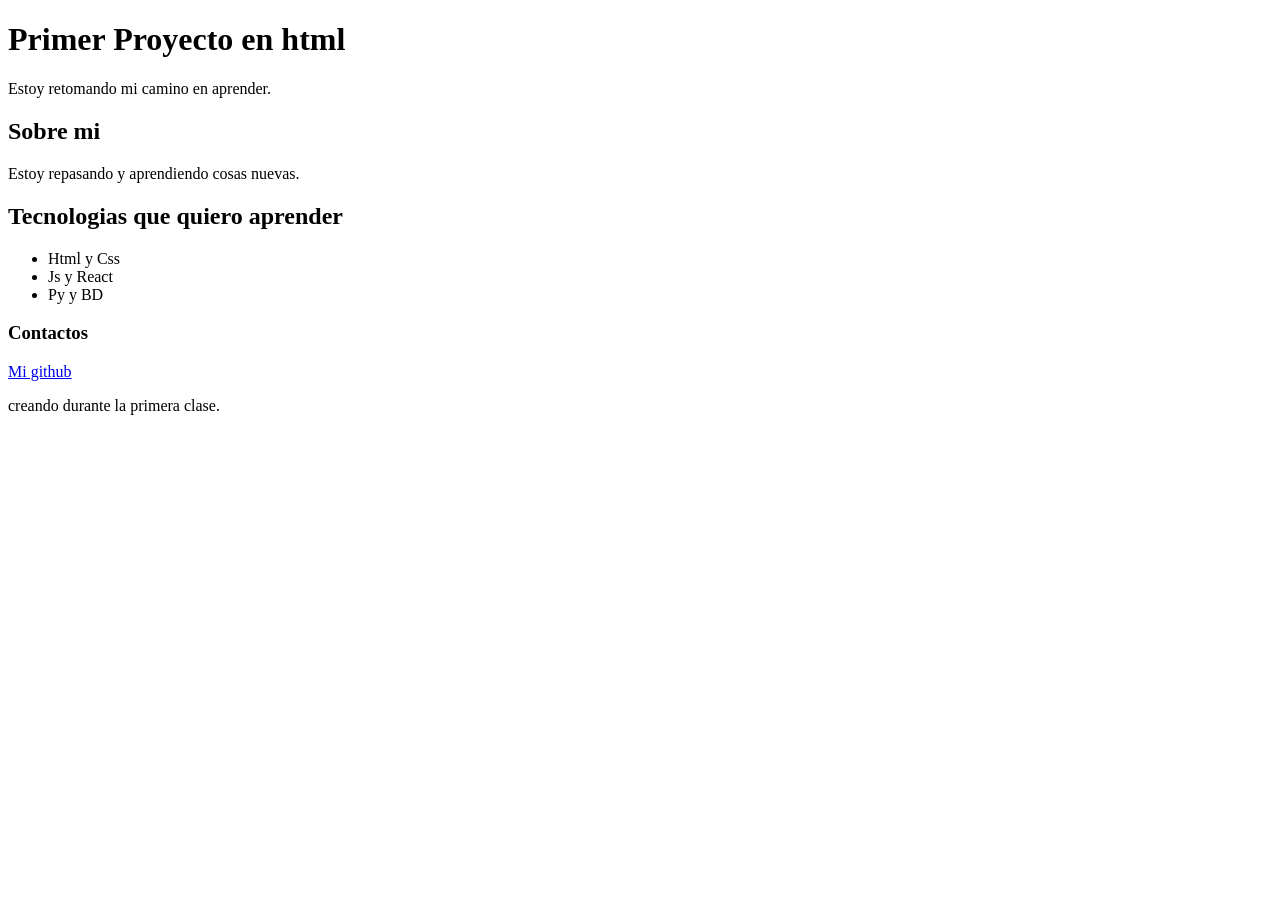
==== html/index.html @ b5de1643 "mi primer cambio" ====
<!DOCTYPE html>
<html lang="en">
<head>
    <meta charset="UTF-8">
    <meta name="viewport" content="width=device-width, initial-scale=1.0">
    <title>Zero - Bootcamp</title>
</head>
<body>
    <header>
        <h1>Primer Proyecto en html</h1>
        <p>Estoy retomando mi camino en aprender.</p>
    </header>
    <main>
        <section>
            <h2>Sobre mi</h2>
            <p>
                Estoy repasando y aprendiendo cosas nuevas.
            </p>
        </section>

        <section>
            <h2>Tecnologias que quiero aprender</h2>
            <ul>
                <li>Html y Css</li>
                <li>Js y React</li>
                <li>Py y BD</li>
            </ul>
        </section>

        <section>
            <h3>Contactos</h3>
            <a href="https://github.com/jf-a-walls">Mi github</a>
            <p>creando durante la primera clase.</p>
        </section>
    </main>
</body>
</html>
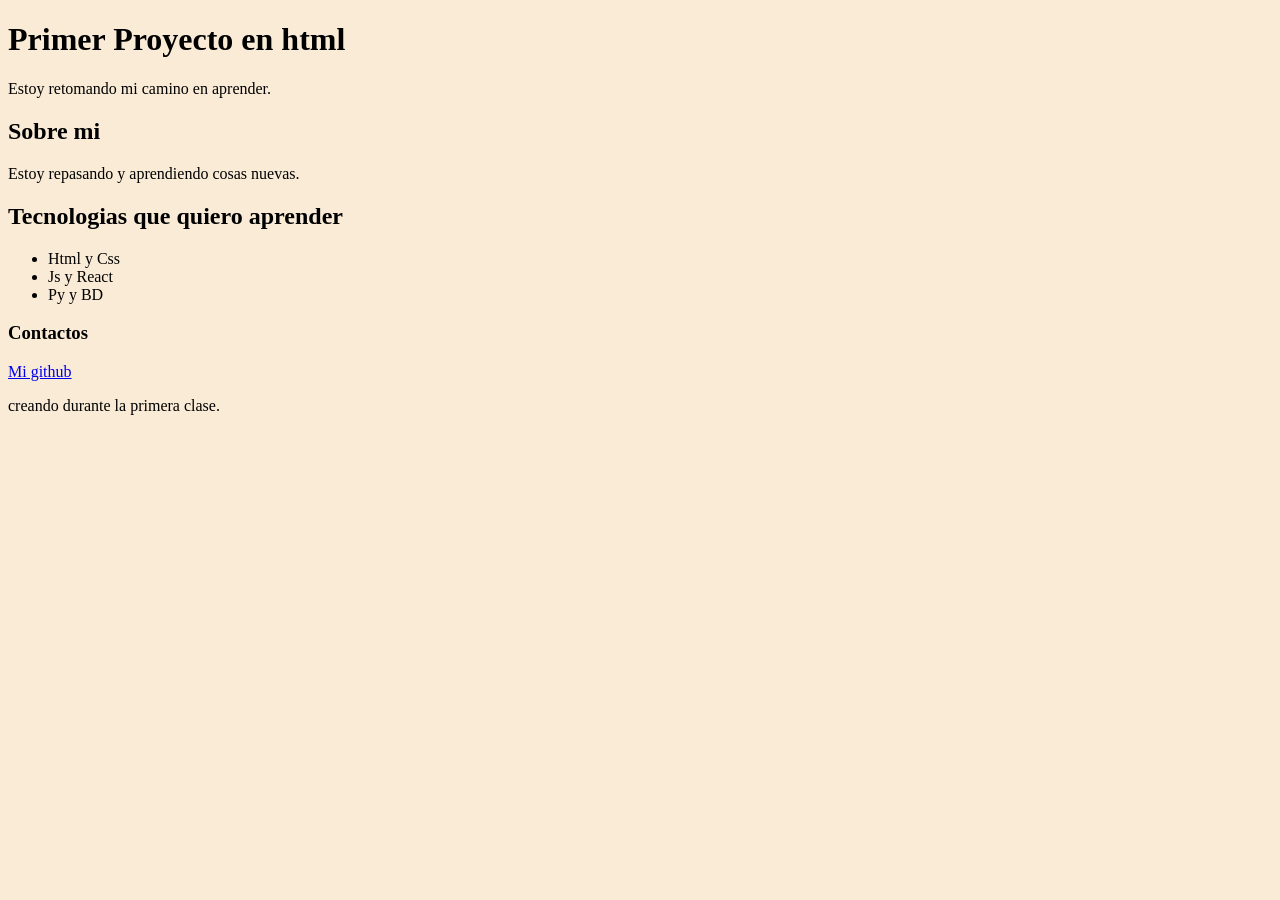
==== commit 999dce37: "Agregando css y modificando html" ====
--- a/html/index.html
+++ b/html/index.html
@@ -3,6 +3,7 @@
 <head>
     <meta charset="UTF-8">
     <meta name="viewport" content="width=device-width, initial-scale=1.0">
+    <link rel="stylesheet" href="../css/style.css">
     <title>Zero - Bootcamp</title>
 </head>
 <body>
--- a/css/style.css
+++ b/css/style.css
@@ -0,0 +1,3 @@
+*{
+    background-color: antiquewhite;
+}
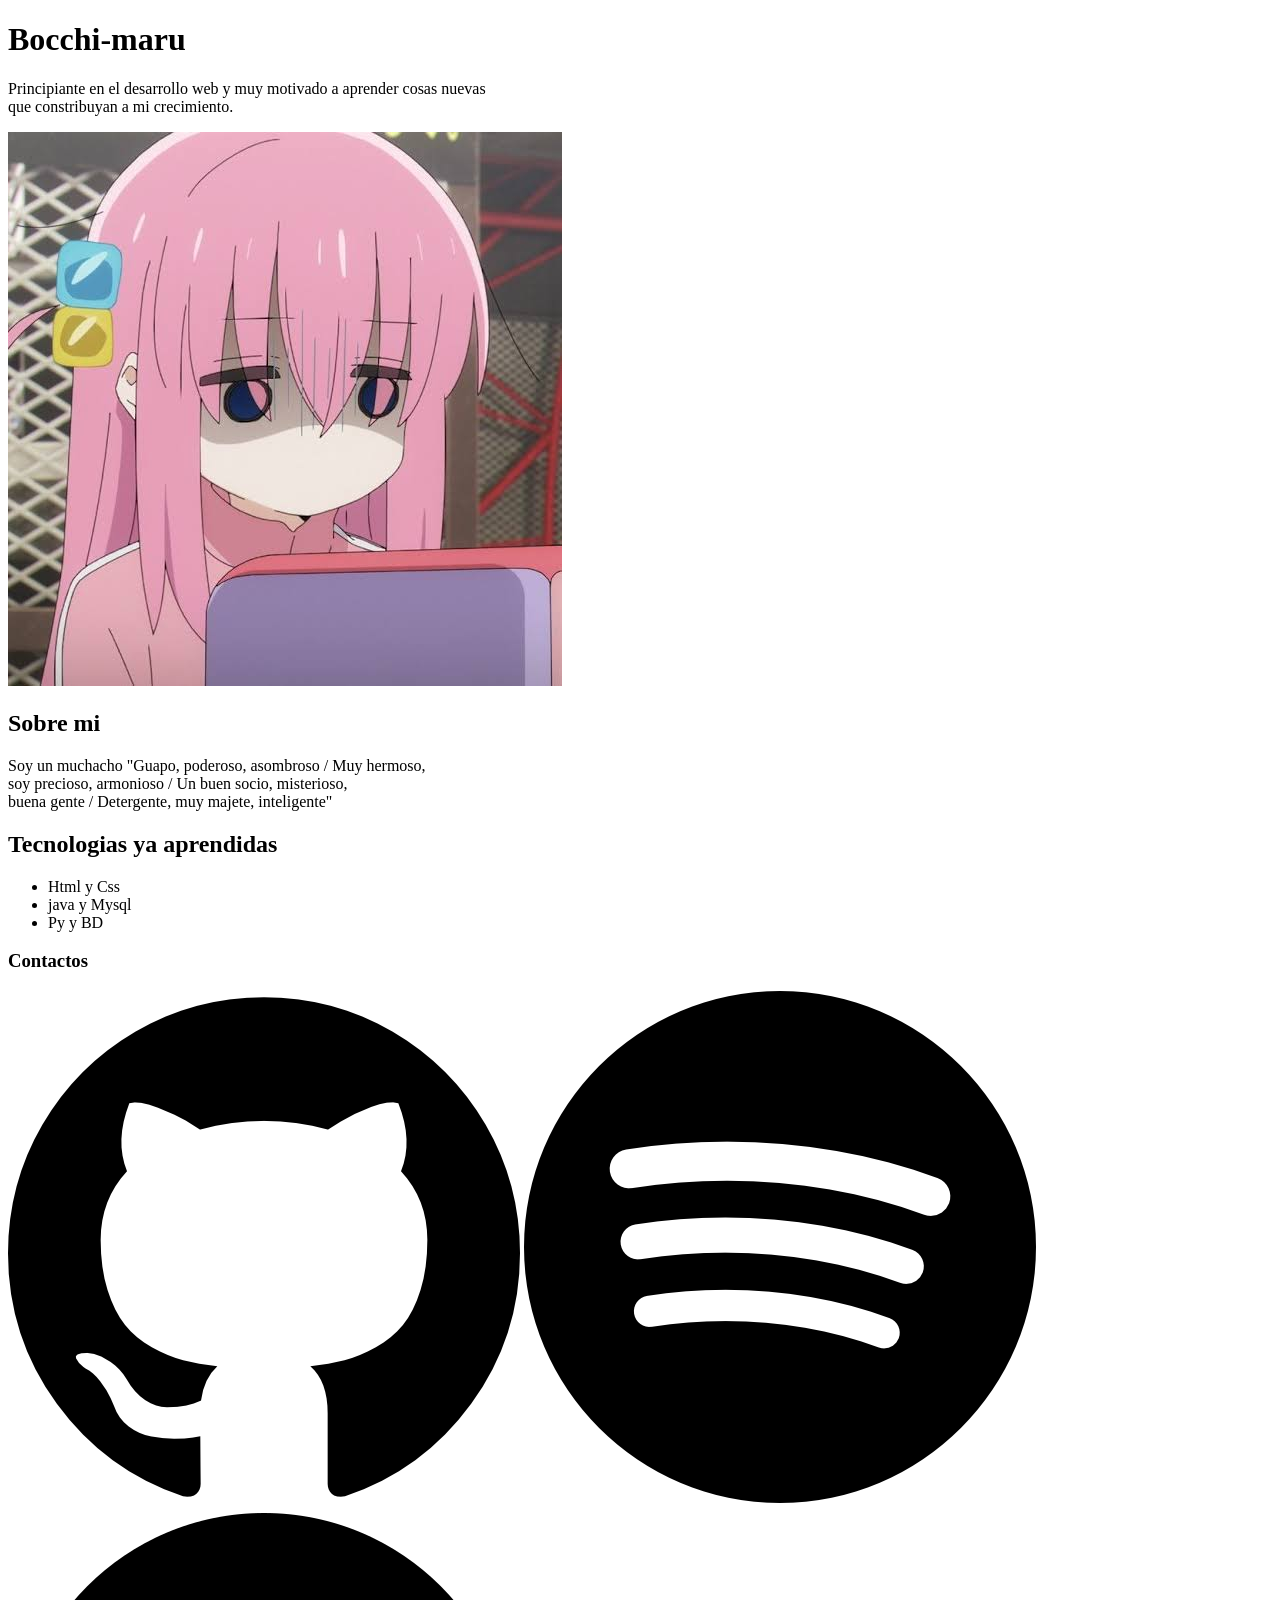
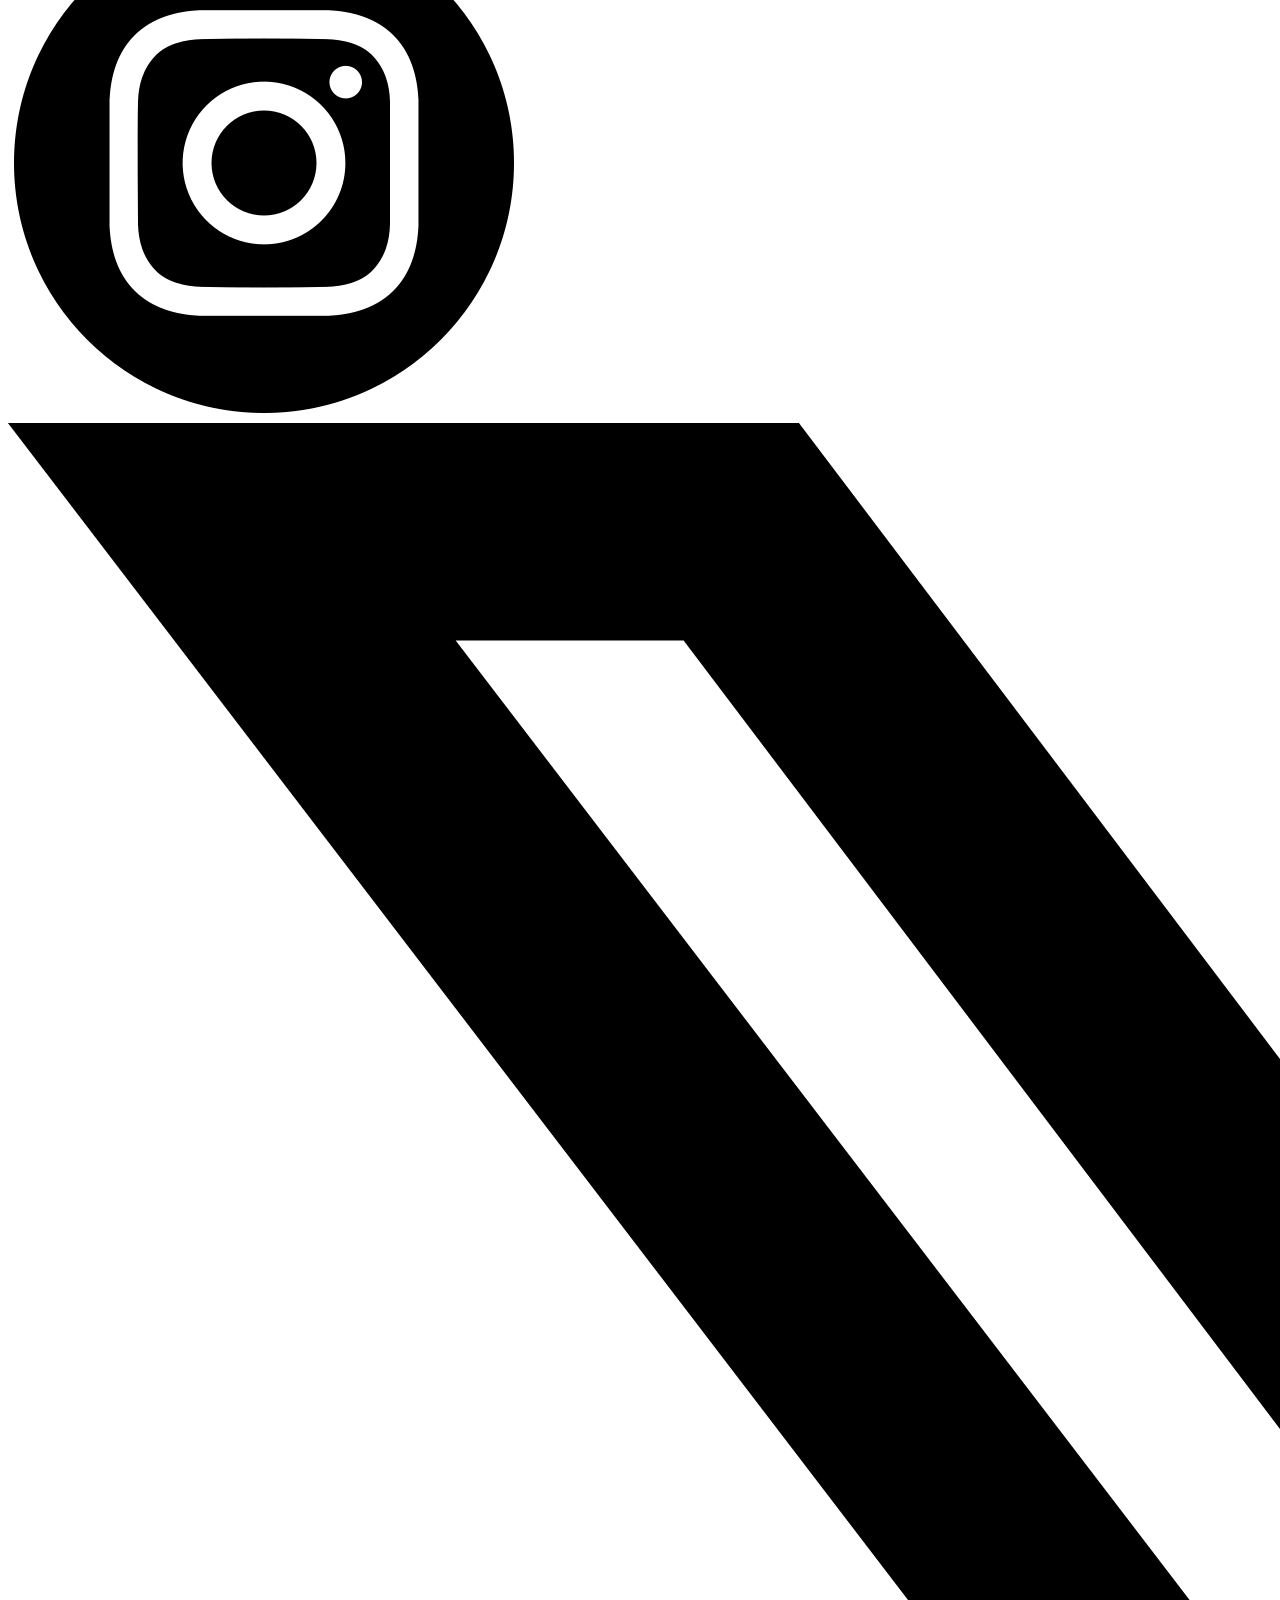
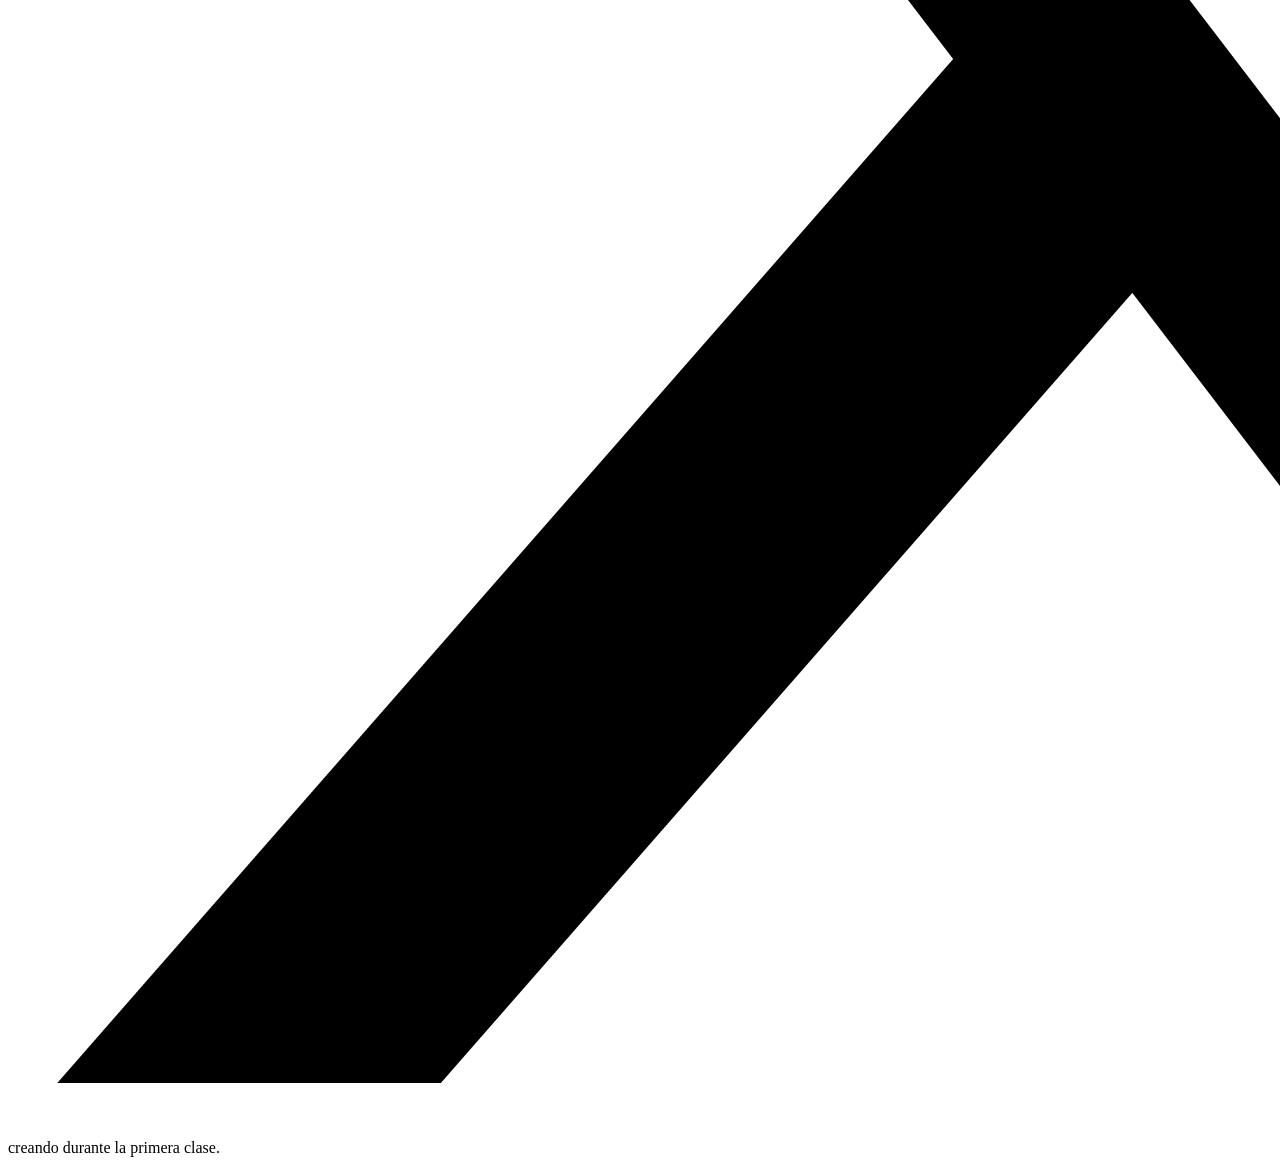
==== commit 56e6daa0: "1er commit  del contenido en html puro" ====
--- a/html/index.html
+++ b/html/index.html
@@ -7,32 +7,45 @@
     <title>Zero - Bootcamp</title>
 </head>
 <body>
-    <header>
-        <h1>Primer Proyecto en html</h1>
-        <p>Estoy retomando mi camino en aprender.</p>
+    <header class="caja">
+        <h1>Bocchi-maru</h1>
+        <p>Principiante en el desarrollo web  y muy motivado a aprender cosas nuevas <br>que constribuyan a mi crecimiento.</p>
     </header>
     <main>
-        <section>
-            <h2>Sobre mi</h2>
-            <p>
-                Estoy repasando y aprendiendo cosas nuevas.
-            </p>
+        <section class="caja caja_1">
+            <div class="box box_1">
+                <img class="bocchi" src="../img/bocchi.jpg" alt="Bocchi">
+            </div>
+            <div class="box box_2">
+                <h2>Sobre mi</h2>
+                <p>Soy un muchacho "Guapo, poderoso, asombroso / Muy hermoso,<br> soy precioso, armonioso / Un buen socio, misterioso,<br> buena gente / Detergente, muy majete, inteligente"</p>
+            </div>
+            
         </section>
 
-        <section>
-            <h2>Tecnologias que quiero aprender</h2>
+        <section class="caja caja_2">
+            <h2>Tecnologias ya aprendidas</h2>
             <ul>
                 <li>Html y Css</li>
-                <li>Js y React</li>
+                <li>java y Mysql</li>
                 <li>Py y BD</li>
             </ul>
         </section>
+        <section>
 
-        <section>
+        </section>
+
+        <section class="caja caja_3">
             <h3>Contactos</h3>
-            <a href="https://github.com/jf-a-walls">Mi github</a>
-            <p>creando durante la primera clase.</p>
+            <a href="https://github.com/jf-a-walls"><img class="logos_redes" src="../img/logotipo-de-github.png" alt="github_logo"></a>
+            <a href="https://open.spotify.com/user/3a88cpi7mfzk627qpsfzh2w9g?si=_xPquOv4RcWyqN8PalFt0g&utm_source=copy-link&sci=spotify%3Acard-config%3A1DBaY5gqizBWK0yTWY71r0"><img class="logos_redes" src="../img/logotipo-grande-de-spotify.png" alt="spotify_logo"></a>
+            <a href="https://www.instagram.com/bocchi_maru?igsh=Z2czNHl1ZjB1MWM5"><img class="logos_redes" src="../img/instagram.png" alt="instagram_logo"></a>
+            <a href="https://x.com/xbocchimarux"><img class="logos_redes" src="../img/x-2.png" alt="X_logo"></a>
+            <br><br><br>
         </section>
     </main>
+    <footer>
+        <p>creando durante la primera clase.</p>
+    </footer>
 </body>
 </html>
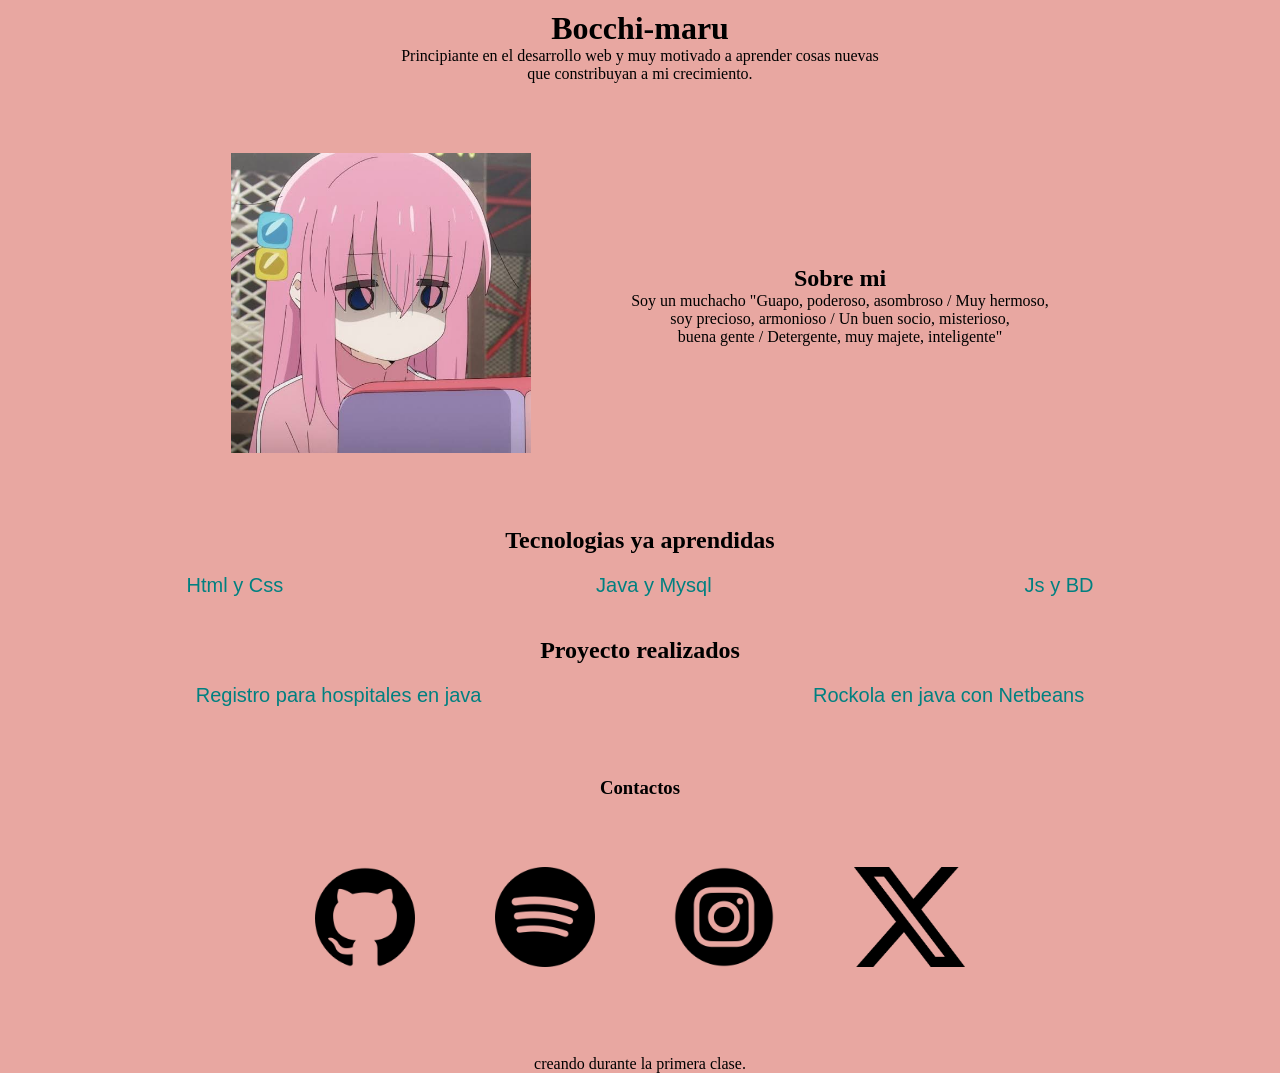
==== commit 91b40c2d: "3er commit retoques finales y se añadio la seccion de Proyectos realizados." ====
--- a/html/index.html
+++ b/html/index.html
@@ -27,12 +27,16 @@
             <h2>Tecnologias ya aprendidas</h2>
             <ul>
                 <li>Html y Css</li>
-                <li>java y Mysql</li>
-                <li>Py y BD</li>
+                <li>Java y Mysql</li>
+                <li>Js y BD</li>
             </ul>
         </section>
-        <section>
-
+        <section class="caja caja_2">
+            <h2>Proyecto realizados</h2>
+            <ul>
+                <li>Registro para hospitales en java</li>
+                <li>Rockola en java con Netbeans</li>
+            </ul>
         </section>
 
         <section class="caja caja_3">
--- a/css/style.css
+++ b/css/style.css
@@ -0,0 +1,83 @@
+/* root */
+@import url(./base/reset.css);
+
+/* variables */
+@import url(./base/variables.css);
+
+*{
+    background-color: #E8A7A1;
+}
+
+h1{
+    display: flex;
+    justify-content: center;
+}
+
+h2{
+    justify-content: center;
+    text-align: center;
+    
+}
+
+h3{
+    justify-content: center;
+    text-align: center;
+    padding: 30px;
+}
+
+section{
+    display: flex;
+    justify-content: center;
+    align-items: center;
+    
+}
+
+p{
+    text-align: center;
+    height: 70%;
+}
+
+ul{
+    padding: 20px;
+    display: flex;
+    align-items: center;
+    justify-content: space-around;
+    list-style: none;
+}
+
+li{
+    font-family: 'Franklin Gothic Medium', 'Arial Narrow', Arial, sans-serif;
+    font-size: 20px;
+    color: teal;
+}
+
+.bocchi{
+    height: 300px;
+
+}
+
+.box{
+    padding: 50px;
+}
+
+.caja{
+    padding: 10px;
+}
+
+.caja_2{
+    display: block;
+    
+}
+
+.caja_3{
+    display: block;
+    justify-content: center;
+    text-align: center;
+}
+
+.logos_redes{
+    height: 100px;
+    margin: 3%;
+}
+
+
